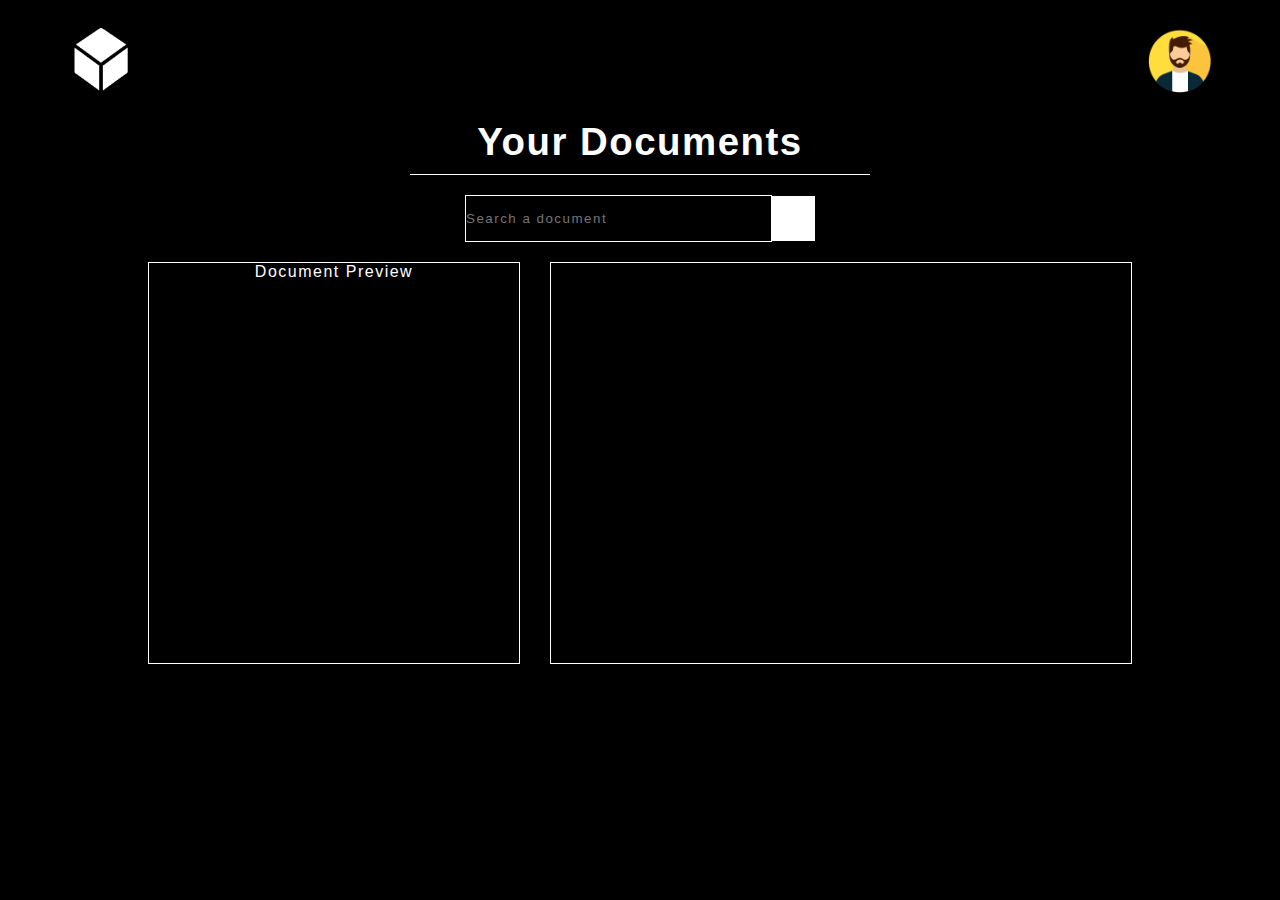
==== document.html @ 62b249a8 "multiple pages added" ====
<!DOCTYPE html>
<html lang="en">
<head>
    <meta charset="UTF-8">
    <meta name="viewport" content="width=device-width, initial-scale=1.0">
    <title>Documents</title>
    <link rel = "Stylesheet" href = "style.css">
    <link rel="stylesheet" href="https://cdnjs.cloudflare.com/ajax/libs/font-awesome/6.4.2/css/all.min.css" integrity="sha512-z3gLpd7yknf1YoNbCzqRKc4qyor8gaKU1qmn+CShxbuBusANI9QpRohGBreCFkKxLhei6S9CQXFEbbKuqLg0DA==" crossorigin="anonymous" referrerpolicy="no-referrer" />
</head>
<body>
    <div class="navbar">
        <div class="cube-logo">
        </div>
        <div class="avatar-logo">            
        </div>
    </div>
    
    <div class="upload">
            <div class="welcome-text">
                <h1>Your Documents</h1>
            </div>
        
            <div class="search-field">
                                   
                    <input type="text" placeholder="Search a document">
                    <i class="fa-solid fa-magnifying-glass"></i>
                                               
            </div>

            <div class="document-pannel">

                <div class="doc-preview">
                    <p>Document Preview</p>
                </div>

                <div class="doc-info">
                    
                    

                    <!-- <div class="button">
                        <div class="button-white">
                            browse
                        </div>
        
                        <div class="button-black">
                            upload
                        </div>
                    </div> -->

                </div>
                <div class="doc-scanner">

                </div>

                
            </div>

    </div>
</body>
</html>
---- style.css ----
* {
    font-family: Arial;
    color:white;
    background-color: black;
    margin: 0px;
    padding: 0px;
    letter-spacing: 1.5px;
}

.home{
    display: flex;
    justify-content: center;
    align-items: center;  
    height: 700px;
   
}

.home-text {
    display:flex;
    flex-direction: column;
    justify-content: left ;
    width: 350px;   
    margin-right: 50px;
}

.title{
    font-size: 1.5rem;
    margin-bottom: 20px;
    border-bottom: 1px solid white;
}

.home-text  p{
    
    font-size: 0.85rem;
    line-height: 1.3;
    margin-bottom: 20px;
    text-align: left;
}

.button{
    height: 35px;
    font-size: 0.85rem;
    display: flex;
    justify-content: space-between;
    width: 350px;
}

.button-white{
    padding: 5px;
    width: 150px;
    background-color: white;
    color: black;
    display: flex;
    justify-content: center;
    align-items: center;
}
.button-white:hover{
    background-color: black;
    color: white;
    border: 1px solid white;

}

.button-black{
    padding: 5px;
    width: 150px;
    border: 1px solid white; 
    display: flex;
    justify-content: center;
    align-items: center; 
}
.button-black:hover{
    background-color: white;
    color: black;
}
.home-circle{
    margin-top: 35px;
    display: flex;
    justify-content: center;
    align-items: center;
}

.home-circle i{
    color: #CECECE;
    margin: 10px;
}

.home-circle i:hover{
    color: white;
}
.home-img{
    
    background-image: url('images/home_image.png');
    background-size: cover;
    object-fit: contain;
    width: 450px;
    height: 450px;
    transition: 1.5s ease-in;  
}
.home-img:hover{
    width: 480px;
    height: 480px;  
}

.navbar{
    height:120px;
    display: flex;
    align-items: center;
    justify-content: space-between;
}

.cube-logo{
    background-image: url("images/cube_logo.png");
    height: 100px;
    width: 100px;
    background-size: cover;
    object-fit: contain;
    margin-left: 50px;
}

.avatar-logo{
    background-image: url("images/avatar_logo.png");
    height: 80px;
    width: 80px;
    background-size: cover;
    object-fit: contain;
    margin-right: 60px;
}

.welcome{
    display: flex;
    flex-direction: column;
    justify-content: center;
    align-items: center;
}

.welcome-avatar{
    background-image: url("images/avatar_logo.png");
    height: 250px;
    width: 250px;
    background-size: cover;
    object-fit: contain;
}

.welcome-text{
    border-bottom: 1px solid white;
    padding-bottom: 10px;
    text-align: center;
    width: 460px;
    display: block;
    font-size: 1.2rem;
    margin-bottom: 20px;
}

.upload{
    display: flex;
    flex-direction: column;
    justify-content: center;
    align-items: center;
    
}

.doc-details{
    display: flex;
    justify-content: center;
    align-items: center;
    flex-direction: column;
    height: 250px;
}

.doc-field{
    margin-bottom: 30px;
}

input{
    width: 350px;
    height: 45px;
    border: 1px solid white;
}

.search-field{
    width: 350px;
    display: flex;
    justify-content: center;
    align-items: center;
    margin-bottom: 20px;

}

.search-field input{
   
    
}

.search-field i{
    width: 50px;
    height: 45px;
    font-size: 1.2rem;
    display: flex;
    justify-content: center;
    align-items: center;
    color: black;
    background-color: white;
}
.document-pannel{
    display: flex;
    justify-content: center;
    align-items: start;
}
.doc-preview{
    border: 1px solid white;
    height: 400px;
    width: 370px;
    text-align: center;
    margin-right: 30px;
    
}

.doc-info{
    border: 1px solid white;
    height: 400px;
    width: 580px;
}

ul {
    display: flex;
    list-style-type: none;
    justify-content: space-evenly;
    font-size: 1.2rem;
    border-bottom: 1px solid white;
    padding:5px 0px 5px 0px;
}

.doc-list{
    display: flex;
    align-items: center;
    justify-content: space-evenly;
    width: 580px;
}
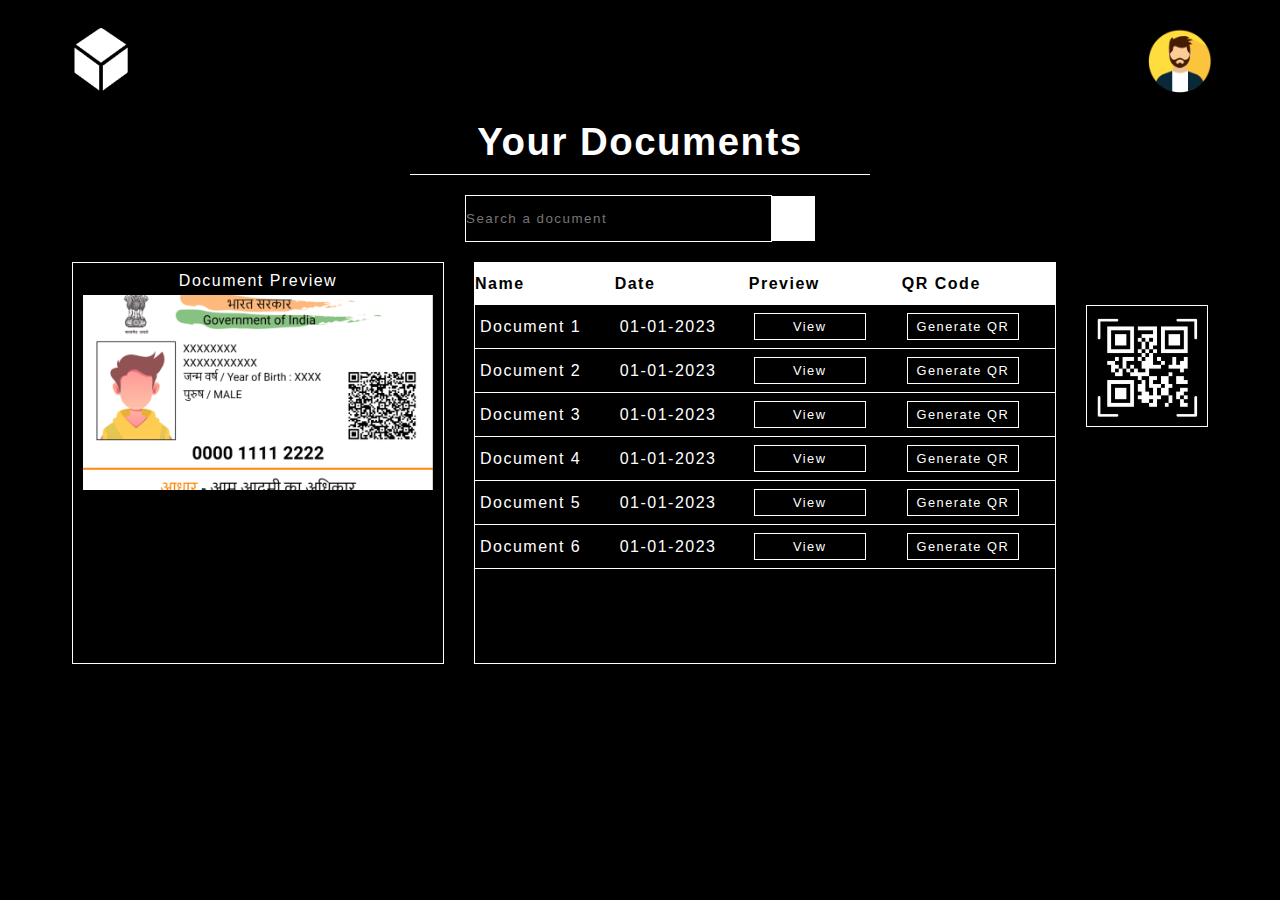
==== commit dc5f5b8c: "changes to document page" ====
--- a/document.html
+++ b/document.html
@@ -31,10 +31,59 @@
 
                 <div class="doc-preview">
                     <p>Document Preview</p>
+                    <div class="doc-preview-img">
+                    
+                    </div>
                 </div>
+                
+                <div class="doc-info">
+                    <table id="customers">
+                        <tr>
+                          <th>Name</th>
+                          <th>Date</th>
+                          <th>Preview</th>
+                          <th>QR Code</th>
+                        </tr>
+                        <tr>
+                          <td>Document 1</td>
+                          <td>01-01-2023</td>
+                          <td><div class="button-view">View</div></td>
+                          <td><div class="button-view">Generate QR</div></td>
 
-                <div class="doc-info">
-                    
+                        </tr>
+                        <tr>
+                          <td>Document 2</td>
+                          <td>01-01-2023</td>
+                          <td><div class="button-view">View</div></td>
+                          <td><div class="button-view">Generate QR</div></td>
+                        </tr>
+                        <tr>
+                          <td>Document 3</td>
+                          <td>01-01-2023</td>
+                          <td><div class="button-view">View</div></td>
+                          <td><div class="button-view">Generate QR</div></td>
+                        </tr>
+                        <tr>
+                          <td>Document 4</td>
+                          <td>01-01-2023</td>
+                          <td><div class="button-view">View</div></td>
+                          <td><div class="button-view">Generate QR</div></td>
+                        </tr>
+                        <tr>
+                          <td>Document 5</td>
+                          <td>01-01-2023</td>
+                          <td><div class="button-view">View</div></td>
+                          <td><div class="button-view">Generate QR</div></td>
+                        </tr>
+                        <tr>
+                          <td>Document 6</td>
+                          <td>01-01-2023</td>
+                          <td><div class="button-view">View</div></td>
+                          <td><div class="button-view">Generate QR</div></td>
+                        </tr>  
+                      </table>
+                      
+
                     
 
                     <!-- <div class="button">
@@ -49,7 +98,9 @@
 
                 </div>
                 <div class="doc-scanner">
+                        <div class="doc-qr">
 
+                        </div>
                 </div>
 
                 
--- a/style.css
+++ b/style.css
@@ -184,7 +184,6 @@
     justify-content: center;
     align-items: center;
     margin-bottom: 20px;
-
 }
 
 .search-field input{
@@ -213,27 +212,92 @@
     width: 370px;
     text-align: center;
     margin-right: 30px;
-    
-}
+    display: flex;
+    flex-direction: column;
+    align-items: center;
+    justify-content: center;
+   
+}
+.doc-preview-img{
+        margin-top: 5px;
+        background-image: url("images/document_preview.png");
+        height: 360px;
+        width: 350px;
+        background-size: contain;
+        background-repeat: no-repeat;
+        
+}
+
 
 .doc-info{
     border: 1px solid white;
     height: 400px;
     width: 580px;
-}
-
-ul {
-    display: flex;
-    list-style-type: none;
-    justify-content: space-evenly;
-    font-size: 1.2rem;
+    margin-right: 30px;
+}
+
+#customers {
+    border-collapse: collapse;
+    width: 100%;
+}
+  
+#customers td {
     border-bottom: 1px solid white;
-    padding:5px 0px 5px 0px;
-}
-
-.doc-list{
-    display: flex;
-    align-items: center;
-    justify-content: space-evenly;
-    width: 580px;
-}
+    padding: 8px 5px 8px 5px;
+    
+    
+}
+  
+#customers th {
+    padding-top: 12px;
+    padding-bottom: 12px;
+    text-align: left;
+    background-color: white;
+    color: black;
+    
+}
+
+
+/* .button-qr{
+    padding: 5px;
+    width: 100px;
+    background-color: white;
+    color: black;
+    font-size: 0.8rem;
+}
+.button-qr:hover{
+    background-color: black;
+    color: white;
+    border: 1px solid white;
+
+} */
+
+.button-view{
+    text-align: center;
+    padding: 5px;
+    width: 100px;
+    font-size: 0.8rem;
+    border: 1px solid white; 
+   
+}
+.button-view:hover{
+    background-color: white;
+    color: black;
+}
+
+.doc-scanner{
+    width: 120px;
+    height: 120px;
+    border: 1px solid white;
+    margin-top: 43px;
+    display: flex;
+    align-items: center;
+    justify-content: center;
+}
+
+.doc-qr{
+    background-image: url("images/qr_code.jpg");
+    height: 110px;
+    width: 110px;
+    background-size: cover;
+}